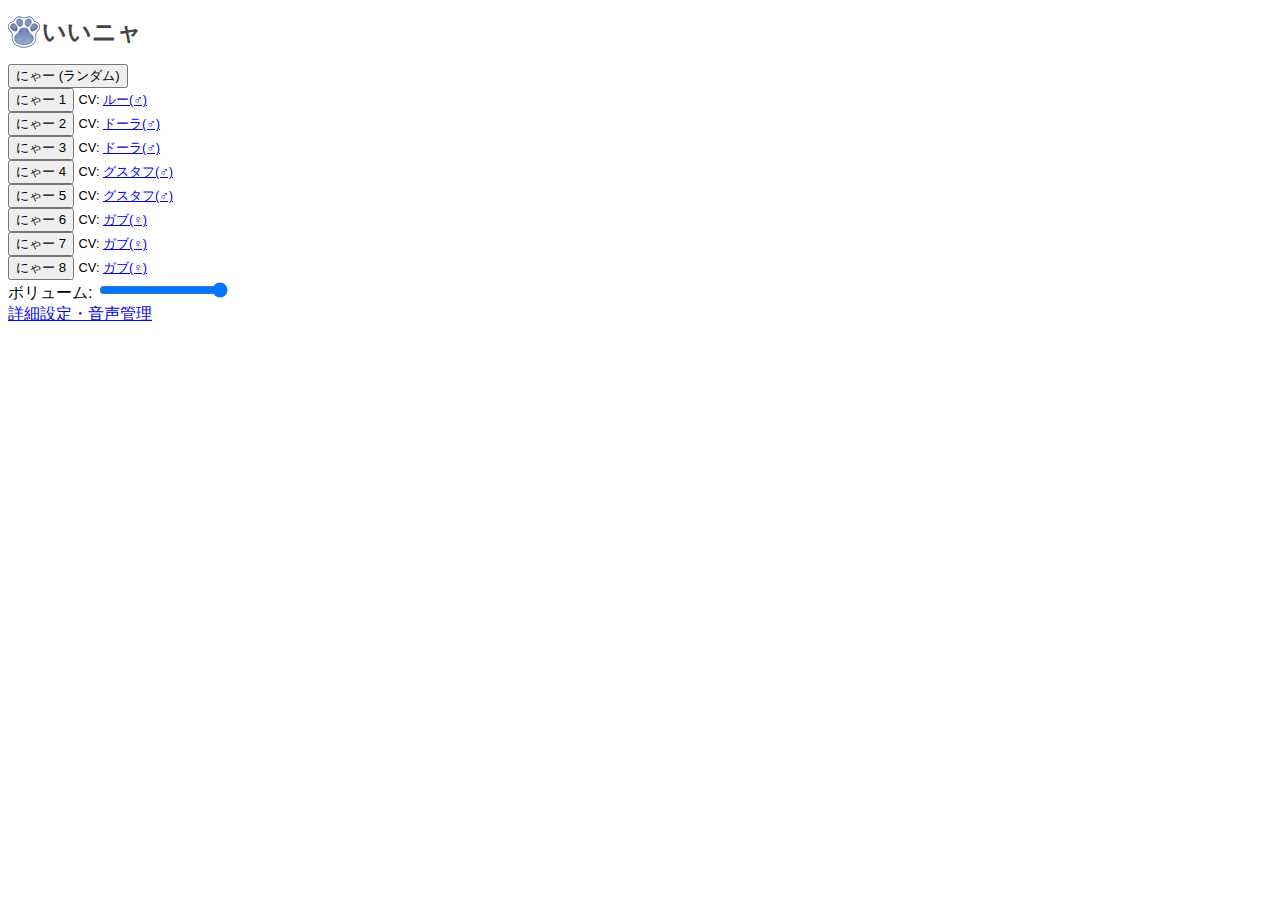
==== index.html @ cde966cf "oops" ====
<!DOCTYPE HTML PUBLIC "-//W3C//DTD HTML 4.01//EN" "http://www.w3.org/TR/html4/strict.dtd">
<html>
	<head>
		<meta http-equiv="Content-Type" content="text/html; charset=utf-8">
		<script type="text/javascript" src="src/sound_effect.js"></script>
		<script type="text/javascript" src="src/player.js"></script>
		<script type="text/javascript" src="src/index.js"></script>
		<link rel="stylesheet" type="text/css" href="style/style.css"/>
		<title>Iinya</title>
	</head>
	<body style="width:320px;" onload="initIndex()">
		<h1>
			いいニャ
		</h1>
		<div>
			<input type="button" value="にゃー (ランダム)" onclick="playSound()"/>
		</div>
		<div>
			<input type="button" value="にゃー 1" onclick="playSoundAt(0)"/>
			<span class="voice_actor">CV: <a href="https://www.facebook.com/RouxTheCat" target="_blank">ルー(♂)</a></span>
		</div>
		<div>
			<input type="button" value="にゃー 2" onclick="playSoundAt(2)"/>
			<span class="voice_actor">CV: <a href="https://www.facebook.com/dora.the.kitten" target="_blank">ドーラ(♂)</a></span>
		</div>
		<div>
			<input type="button" value="にゃー 3" onclick="playSoundAt(1)"/>
			<span class="voice_actor">CV: <a href="https://www.facebook.com/dora.the.kitten" target="_blank">ドーラ(♂)</a></span>
		</div>
		<div>
			<input type="button" value="にゃー 4" onclick="playSoundAt(3)"/>
			<span class="voice_actor">CV: <a href="https://www.facebook.com/gustav.the.cat" target="_blank">グスタフ(♂)</a></span>
		</div>
		<div>
			<input type="button" value="にゃー 5" onclick="playSoundAt(4)"/>
			<span class="voice_actor">CV: <a href="https://www.facebook.com/gustav.the.cat" target="_blank">グスタフ(♂)</a></span>
		</div>
		<div>
			<input type="button" value="にゃー 6" onclick="playSoundAt(5)"/>
			<span class="voice_actor">CV: <a href="https://twitter.com/ntee/status/212974849348485120" target="_blank">ガブ(♀)</a></span>
		</div>
		<div>
			<input type="button" value="にゃー 7" onclick="playSoundAt(6)"/>
			<span class="voice_actor">CV: <a href="https://twitter.com/ntee/status/212974849348485120" target="_blank">ガブ(♀)</a></span>
		</div>
		<div>
			<input type="button" value="にゃー 8" onclick="playSoundAt(7)"/>
			<span class="voice_actor">CV: <a href="https://twitter.com/ntee/status/212974849348485120" target="_blank">ガブ(♀)</a></span>
		</div>
		<div>
			ボリューム: <input type="range" id="masterVolume" min="0" max="100" value="100" />
		</div>
		<div>
			<a href="pref/index.html" target="_blank">詳細設定・音声管理</a>
		</div>
	</body>
</html>
---- style/style.css ----
body {
	font-family:sans-serif;
}
h1 {
	background-image:url(../img/icon32.png);
	background-repeat:no-repeat;
	text-indent:34px;
	line-height:32px;
	height:32px;
	color:#444;
	font-size:24px;
}
h2 {
	color:#444;
	font-size:18px;
}
span.voice_actor {
	font-size:80%;
}
/* Configuration */

/* Audio list */
#audio_list {
	padding:0px;
	margin:0px;
	width:480px;
}
#audio_list li {
	list-style-type:none;
	margin:0px;
	padding:0px;
	position:relative;
	border-top:1px solid #f8f8f8;
	background-color:#f0f0f0;
	border-bottom:1px solid #d8d8d8;
	height:28px;
	clear:left;
}
#audio_list li div.section{
	float:left;
	height:inherit;
	line-height:28px;
}
#audio_list li div.checkSection{
	width:72px;
	text-align:center;
}
#audio_list li div.nameSection{
	width:280px;
}
#audio_list li div.buttonSection{
	width:100px;
	font-size:80%;
	text-align:right;
}
#audio_list li div.section a{
	margin-left:4px;
	height:inherit;
	vertical-align:middle;
}
#audio_list li div.section a img{
	margin-right:4px;
	vertical-align:middle;
}
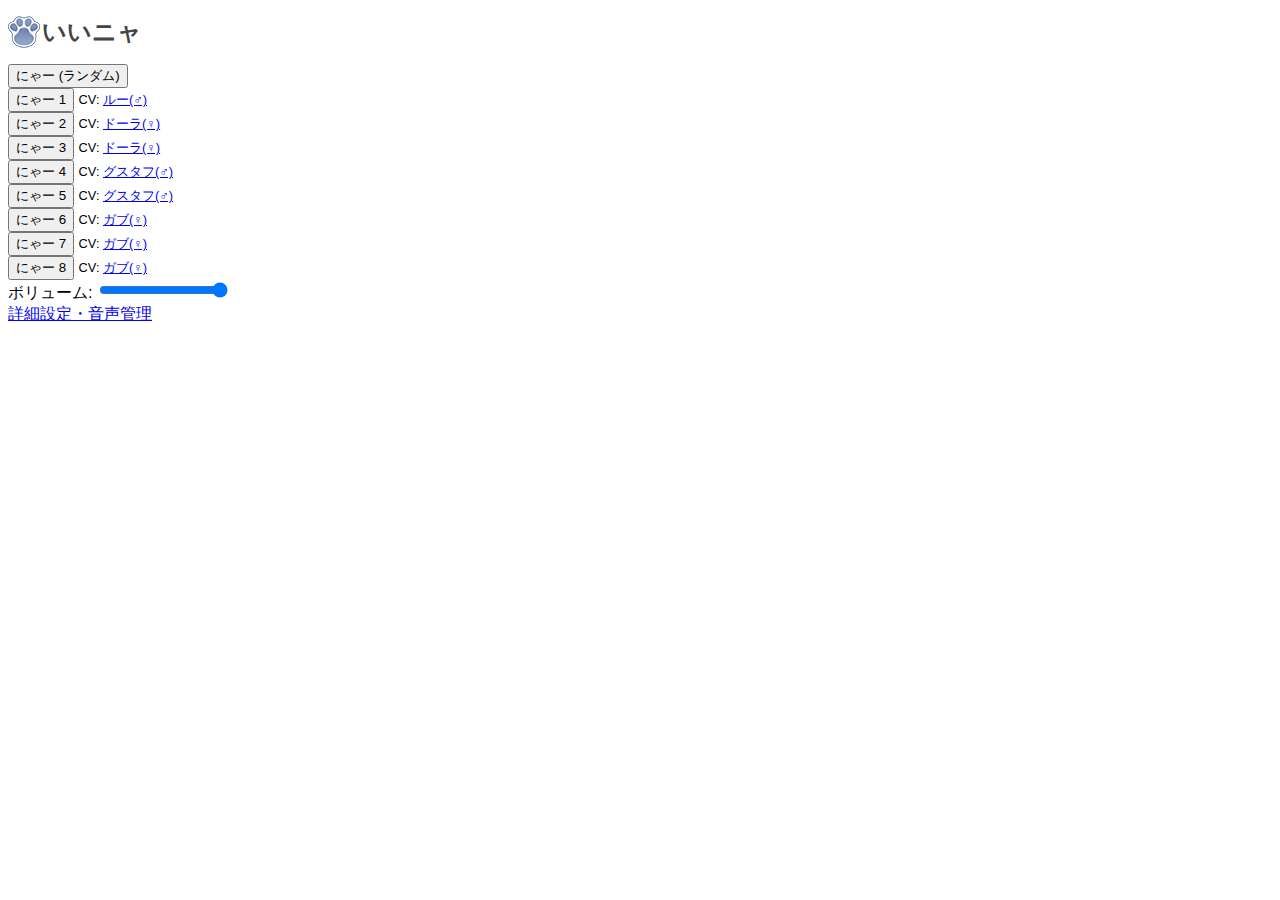
==== commit 4ac00491: "なぜかドーラが男子になっていたので修正" ====
--- a/index.html
+++ b/index.html
@@ -8,43 +8,43 @@
 		<link rel="stylesheet" type="text/css" href="style/style.css"/>
 		<title>Iinya</title>
 	</head>
-	<body style="width:320px;" onload="initIndex()">
+	<body style="width:320px;">
 		<h1>
 			いいニャ
 		</h1>
 		<div>
-			<input type="button" value="にゃー (ランダム)" onclick="playSound()"/>
+			<input type="button" value="にゃー (ランダム)" id="playRandomButton"/>
 		</div>
 		<div>
-			<input type="button" value="にゃー 1" onclick="playSoundAt(0)"/>
+			<input type="button" value="にゃー 1" id="playButton[0]"/>
 			<span class="voice_actor">CV: <a href="https://www.facebook.com/RouxTheCat" target="_blank">ルー(♂)</a></span>
 		</div>
 		<div>
-			<input type="button" value="にゃー 2" onclick="playSoundAt(2)"/>
-			<span class="voice_actor">CV: <a href="https://www.facebook.com/dora.the.kitten" target="_blank">ドーラ(♂)</a></span>
+			<input type="button" value="にゃー 2" id="playButton[2]"/>
+			<span class="voice_actor">CV: <a href="https://www.facebook.com/dora.the.kitten" target="_blank">ドーラ(♀)</a></span>
 		</div>
 		<div>
-			<input type="button" value="にゃー 3" onclick="playSoundAt(1)"/>
-			<span class="voice_actor">CV: <a href="https://www.facebook.com/dora.the.kitten" target="_blank">ドーラ(♂)</a></span>
+			<input type="button" value="にゃー 3" id="playButton[1]"/>
+			<span class="voice_actor">CV: <a href="https://www.facebook.com/dora.the.kitten" target="_blank">ドーラ(♀)</a></span>
 		</div>
 		<div>
-			<input type="button" value="にゃー 4" onclick="playSoundAt(3)"/>
+			<input type="button" value="にゃー 4" id="playButton[3]"/>
 			<span class="voice_actor">CV: <a href="https://www.facebook.com/gustav.the.cat" target="_blank">グスタフ(♂)</a></span>
 		</div>
 		<div>
-			<input type="button" value="にゃー 5" onclick="playSoundAt(4)"/>
+			<input type="button" value="にゃー 5" id="playButton[4]"/>
 			<span class="voice_actor">CV: <a href="https://www.facebook.com/gustav.the.cat" target="_blank">グスタフ(♂)</a></span>
 		</div>
 		<div>
-			<input type="button" value="にゃー 6" onclick="playSoundAt(5)"/>
+			<input type="button" value="にゃー 6" id="playButton[5]"/>
 			<span class="voice_actor">CV: <a href="https://twitter.com/ntee/status/212974849348485120" target="_blank">ガブ(♀)</a></span>
 		</div>
 		<div>
-			<input type="button" value="にゃー 7" onclick="playSoundAt(6)"/>
+			<input type="button" value="にゃー 7" id="playButton[6]"/>
 			<span class="voice_actor">CV: <a href="https://twitter.com/ntee/status/212974849348485120" target="_blank">ガブ(♀)</a></span>
 		</div>
 		<div>
-			<input type="button" value="にゃー 8" onclick="playSoundAt(7)"/>
+			<input type="button" value="にゃー 8" id="playButton[7]"/>
 			<span class="voice_actor">CV: <a href="https://twitter.com/ntee/status/212974849348485120" target="_blank">ガブ(♀)</a></span>
 		</div>
 		<div>
--- a/style/style.css
+++ b/style/style.css
@@ -1,3 +1,9 @@
+/* reset */
+h2, h3, p, ul, li {
+	margin:0px;
+	padding:0px;
+
+}
 body {
 	font-family:sans-serif;
 }
@@ -14,21 +20,35 @@
 	color:#444;
 	font-size:18px;
 }
+h3 {
+	color:#444;
+	font-size:16px;
+}
+p {
+	color:#444;
+	font-size:80%;
+}
 span.voice_actor {
 	font-size:80%;
 }
 /* Configuration */
+div.configSection {
+	border: 2px solid #8af;
+	border-radius:8px;
+	margin-bottom:8px;
+	padding:4px;
+	width:520px;
+	-webkit-box-shadow: 1px 1px 2px rgba(0,0,0,0.3);
+}
 
 /* Audio list */
 #audio_list {
-	padding:0px;
-	margin:0px;
 	width:480px;
+	margin-left:6px;
+	margin-bottom:6px;
 }
 #audio_list li {
 	list-style-type:none;
-	margin:0px;
-	padding:0px;
 	position:relative;
 	border-top:1px solid #f8f8f8;
 	background-color:#f0f0f0;
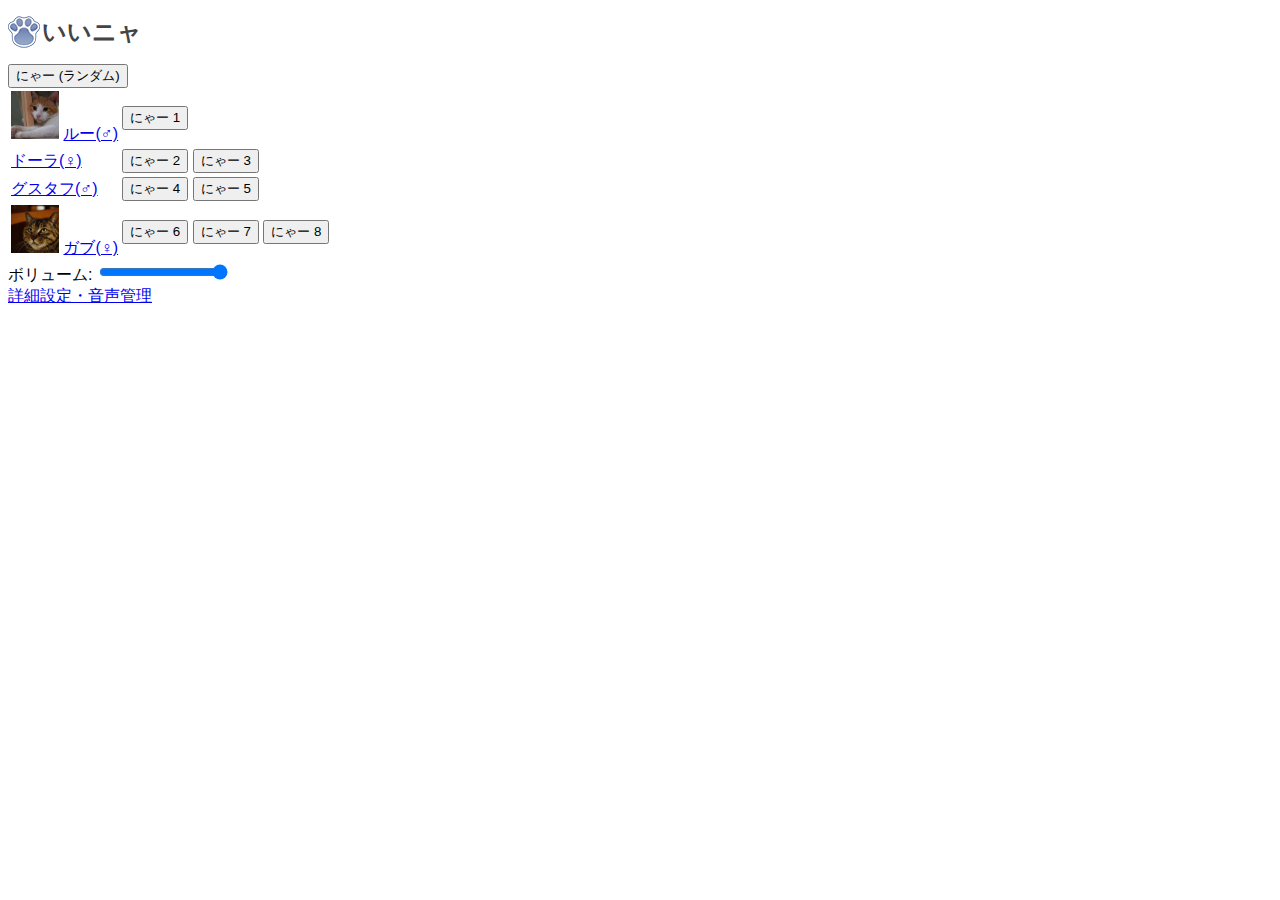
==== commit a780e51e: "猫テーブル" ====
--- a/index.html
+++ b/index.html
@@ -8,45 +8,57 @@
 		<link rel="stylesheet" type="text/css" href="style/style.css"/>
 		<title>Iinya</title>
 	</head>
-	<body style="width:320px;">
+	<body style="width:480px;" onload="initIndex()">
 		<h1>
 			いいニャ
 		</h1>
 		<div>
-			<input type="button" value="にゃー (ランダム)" id="playRandomButton"/>
+			<input type="button" value="にゃー (ランダム)" onclick="playSound()"/>
 		</div>
-		<div>
-			<input type="button" value="にゃー 1" id="playButton[0]"/>
-			<span class="voice_actor">CV: <a href="https://www.facebook.com/RouxTheCat" target="_blank">ルー(♂)</a></span>
-		</div>
-		<div>
-			<input type="button" value="にゃー 2" id="playButton[2]"/>
-			<span class="voice_actor">CV: <a href="https://www.facebook.com/dora.the.kitten" target="_blank">ドーラ(♀)</a></span>
-		</div>
-		<div>
-			<input type="button" value="にゃー 3" id="playButton[1]"/>
-			<span class="voice_actor">CV: <a href="https://www.facebook.com/dora.the.kitten" target="_blank">ドーラ(♀)</a></span>
-		</div>
-		<div>
-			<input type="button" value="にゃー 4" id="playButton[3]"/>
-			<span class="voice_actor">CV: <a href="https://www.facebook.com/gustav.the.cat" target="_blank">グスタフ(♂)</a></span>
-		</div>
-		<div>
-			<input type="button" value="にゃー 5" id="playButton[4]"/>
-			<span class="voice_actor">CV: <a href="https://www.facebook.com/gustav.the.cat" target="_blank">グスタフ(♂)</a></span>
-		</div>
-		<div>
-			<input type="button" value="にゃー 6" id="playButton[5]"/>
-			<span class="voice_actor">CV: <a href="https://twitter.com/ntee/status/212974849348485120" target="_blank">ガブ(♀)</a></span>
-		</div>
-		<div>
-			<input type="button" value="にゃー 7" id="playButton[6]"/>
-			<span class="voice_actor">CV: <a href="https://twitter.com/ntee/status/212974849348485120" target="_blank">ガブ(♀)</a></span>
-		</div>
-		<div>
-			<input type="button" value="にゃー 8" id="playButton[7]"/>
-			<span class="voice_actor">CV: <a href="https://twitter.com/ntee/status/212974849348485120" target="_blank">ガブ(♀)</a></span>
-		</div>
+		<table class="profiles">
+			<!-- Roux -->
+			<tr>
+				<td class="profile">
+					<img src="img/profile/roux.jpg" style="width:48px;height:48px;"/>
+					<a href="https://www.facebook.com/RouxTheCat" target="_blank">ルー(♂)</a>
+				</td>
+				<td class="voices">
+					<input type="button" value="にゃー 1" onclick="playSoundAt(0)"/>
+				</td>
+			</tr>
+			<!-- Dora -->
+			<tr>
+				<td class="profile">
+					<a href="https://www.facebook.com/dora.the.kitten" target="_blank">ドーラ(♀)</a>
+				</td>
+				<td class="voices">
+					<input type="button" value="にゃー 2" onclick="playSoundAt(1)"/>
+					<input type="button" value="にゃー 3" onclick="playSoundAt(2)"/>
+				</td>
+			</tr>
+			<!-- Gustav -->
+			<tr>
+				<td class="profile">
+					<a href="https://www.facebook.com/gustav.the.cat" target="_blank">グスタフ(♂)</a>
+				</td>
+				<td class="voices">
+					<input type="button" value="にゃー 4" onclick="playSoundAt(3)"/>
+					<input type="button" value="にゃー 5" onclick="playSoundAt(4)"/>
+				</td>
+			</tr>
+			<!-- Gabu -->
+			<tr>
+				<td class="profile">
+					<img src="img/profile/gabu.jpg" style="width:48px;height:48px;"/>
+					<a href="https://twitter.com/ntee/status/212974849348485120" target="_blank">ガブ(♀)</a>
+				</td>
+				<td class="voices">
+					<input type="button" value="にゃー 6" onclick="playSoundAt(5)"/>
+					<input type="button" value="にゃー 7" onclick="playSoundAt(6)"/>
+					<input type="button" value="にゃー 8" onclick="playSoundAt(7)"/>
+				</td>
+			</tr>
+		</table>
 		<div>
 			ボリューム: <input type="range" id="masterVolume" min="0" max="100" value="100" />
 		</div>
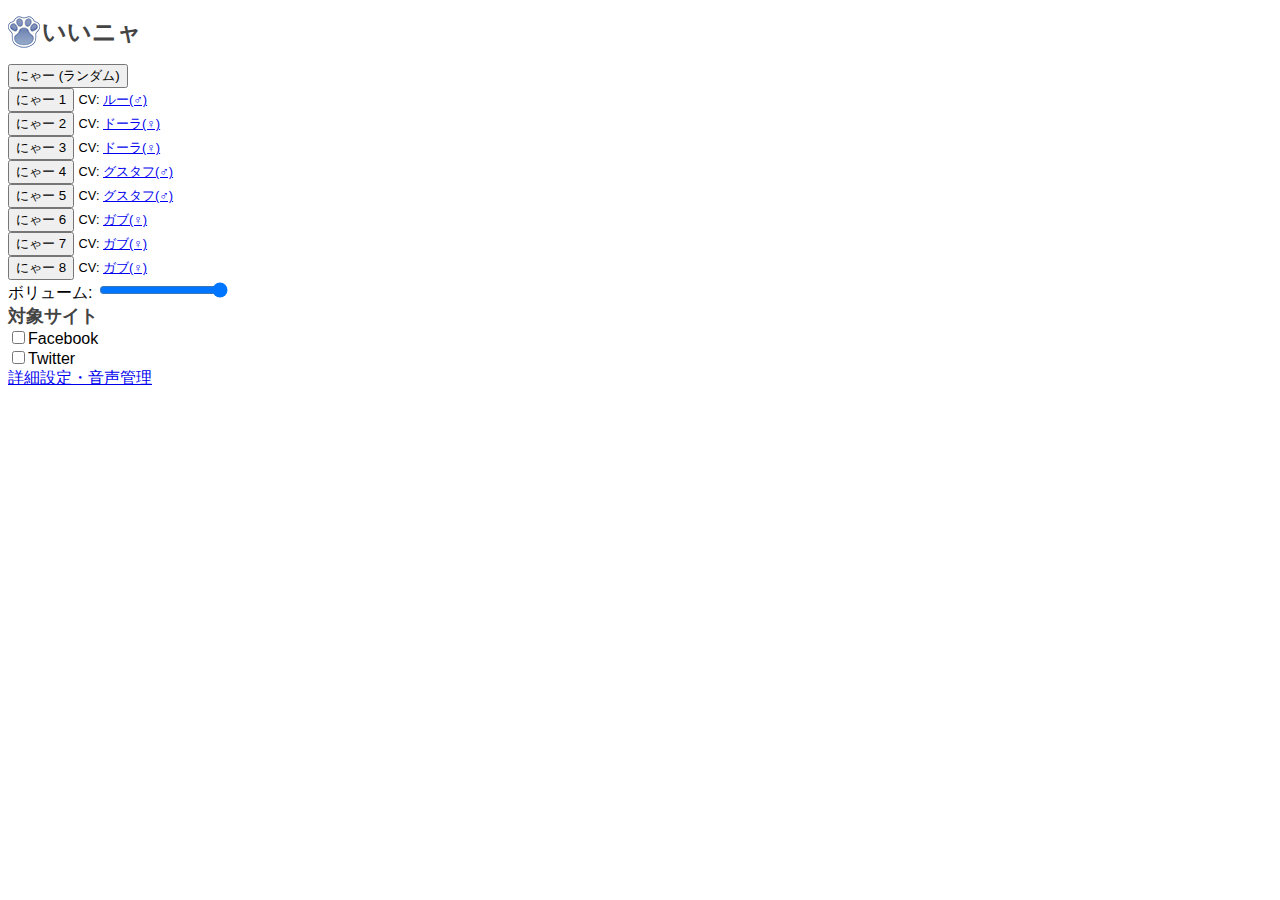
==== commit 2dba87e4: "Add config checkboxes" ====
--- a/index.html
+++ b/index.html
@@ -8,59 +8,56 @@
 		<link rel="stylesheet" type="text/css" href="style/style.css"/>
 		<title>Iinya</title>
 	</head>
-	<body style="width:480px;" onload="initIndex()">
+	<body style="width:320px;">
 		<h1>
 			いいニャ
 		</h1>
 		<div>
-			<input type="button" value="にゃー (ランダム)" onclick="playSound()"/>
+			<input type="button" value="にゃー (ランダム)" id="playRandomButton"/>
 		</div>
-		<table class="profiles">
-			<!-- Roux -->
-			<tr>
-				<td class="profile">
-					<img src="img/profile/roux.jpg" style="width:48px;height:48px;"/>
-					<a href="https://www.facebook.com/RouxTheCat" target="_blank">ルー(♂)</a>
-				</td>
-				<td class="voices">
-					<input type="button" value="にゃー 1" onclick="playSoundAt(0)"/>
-				</td>
-			</tr>
-			<!-- Dora -->
-			<tr>
-				<td class="profile">
-					<a href="https://www.facebook.com/dora.the.kitten" target="_blank">ドーラ(♀)</a>
-				</td>
-				<td class="voices">
-					<input type="button" value="にゃー 2" onclick="playSoundAt(1)"/>
-					<input type="button" value="にゃー 3" onclick="playSoundAt(2)"/>
-				</td>
-			</tr>
-			<!-- Gustav -->
-			<tr>
-				<td class="profile">
-					<a href="https://www.facebook.com/gustav.the.cat" target="_blank">グスタフ(♂)</a>
-				</td>
-				<td class="voices">
-					<input type="button" value="にゃー 4" onclick="playSoundAt(3)"/>
-					<input type="button" value="にゃー 5" onclick="playSoundAt(4)"/>
-				</td>
-			</tr>
-			<!-- Gabu -->
-			<tr>
-				<td class="profile">
-					<img src="img/profile/gabu.jpg" style="width:48px;height:48px;"/>
-					<a href="https://twitter.com/ntee/status/212974849348485120" target="_blank">ガブ(♀)</a>
-				</td>
-				<td class="voices">
-					<input type="button" value="にゃー 6" onclick="playSoundAt(5)"/>
-					<input type="button" value="にゃー 7" onclick="playSoundAt(6)"/>
-					<input type="button" value="にゃー 8" onclick="playSoundAt(7)"/>
-				</td>
-			</tr>
-		</table>
+		<div>
+			<input type="button" value="にゃー 1" id="playButton[0]"/>
+			<span class="voice_actor">CV: <a href="https://www.facebook.com/RouxTheCat" target="_blank">ルー(♂)</a></span>
+		</div>
+		<div>
+			<input type="button" value="にゃー 2" id="playButton[2]"/>
+			<span class="voice_actor">CV: <a href="https://www.facebook.com/dora.the.kitten" target="_blank">ドーラ(♀)</a></span>
+		</div>
+		<div>
+			<input type="button" value="にゃー 3" id="playButton[1]"/>
+			<span class="voice_actor">CV: <a href="https://www.facebook.com/dora.the.kitten" target="_blank">ドーラ(♀)</a></span>
+		</div>
+		<div>
+			<input type="button" value="にゃー 4" id="playButton[3]"/>
+			<span class="voice_actor">CV: <a href="https://www.facebook.com/gustav.the.cat" target="_blank">グスタフ(♂)</a></span>
+		</div>
+		<div>
+			<input type="button" value="にゃー 5" id="playButton[4]"/>
+			<span class="voice_actor">CV: <a href="https://www.facebook.com/gustav.the.cat" target="_blank">グスタフ(♂)</a></span>
+		</div>
+		<div>
+			<input type="button" value="にゃー 6" id="playButton[5]"/>
+			<span class="voice_actor">CV: <a href="https://twitter.com/ntee/status/212974849348485120" target="_blank">ガブ(♀)</a></span>
+		</div>
+		<div>
+			<input type="button" value="にゃー 7" id="playButton[6]"/>
+			<span class="voice_actor">CV: <a href="https://twitter.com/ntee/status/212974849348485120" target="_blank">ガブ(♀)</a></span>
+		</div>
+		<div>
+			<input type="button" value="にゃー 8" id="playButton[7]"/>
+			<span class="voice_actor">CV: <a href="https://twitter.com/ntee/status/212974849348485120" target="_blank">ガブ(♀)</a></span>
+		</div>
 		<div>
 			ボリューム: <input type="range" id="masterVolume" min="0" max="100" value="100" />
+		</div>
+		<div>
+			<h2>対象サイト</h2>
+			<ul>
+				<input type="checkbox" id="enabled_facebook"/><label for="enabled_facebook">Facebook</label>
+			</ul>
+			<ul>
+				<input type="checkbox" id="enabled_twitter"/><label for="enabled_twitter">Twitter</label>
+			</ul>
 		</div>
 		<div>
 			<a href="pref/index.html" target="_blank">詳細設定・音声管理</a>
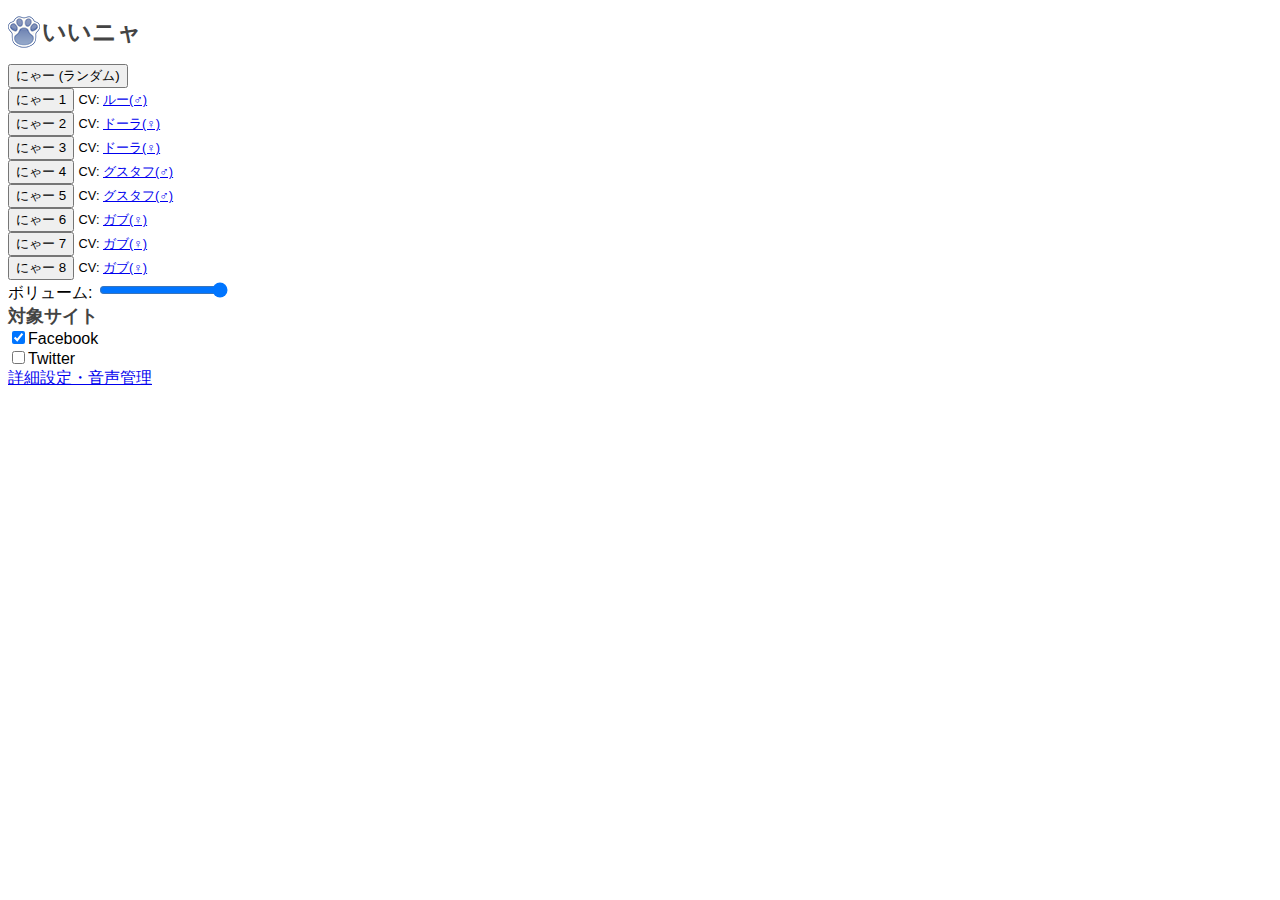
==== commit 18c5a680: "Twitterサポート完了" ====
--- a/index.html
+++ b/index.html
@@ -53,10 +53,10 @@
 		<div>
 			<h2>対象サイト</h2>
 			<ul>
-				<input type="checkbox" id="enabled_facebook"/><label for="enabled_facebook">Facebook</label>
+				<input type="checkbox" id="enable_facebook"/><label for="enable_facebook">Facebook</label>
 			</ul>
 			<ul>
-				<input type="checkbox" id="enabled_twitter"/><label for="enabled_twitter">Twitter</label>
+				<input type="checkbox" id="enable_twitter"/><label for="enable_twitter">Twitter</label>
 			</ul>
 		</div>
 		<div>
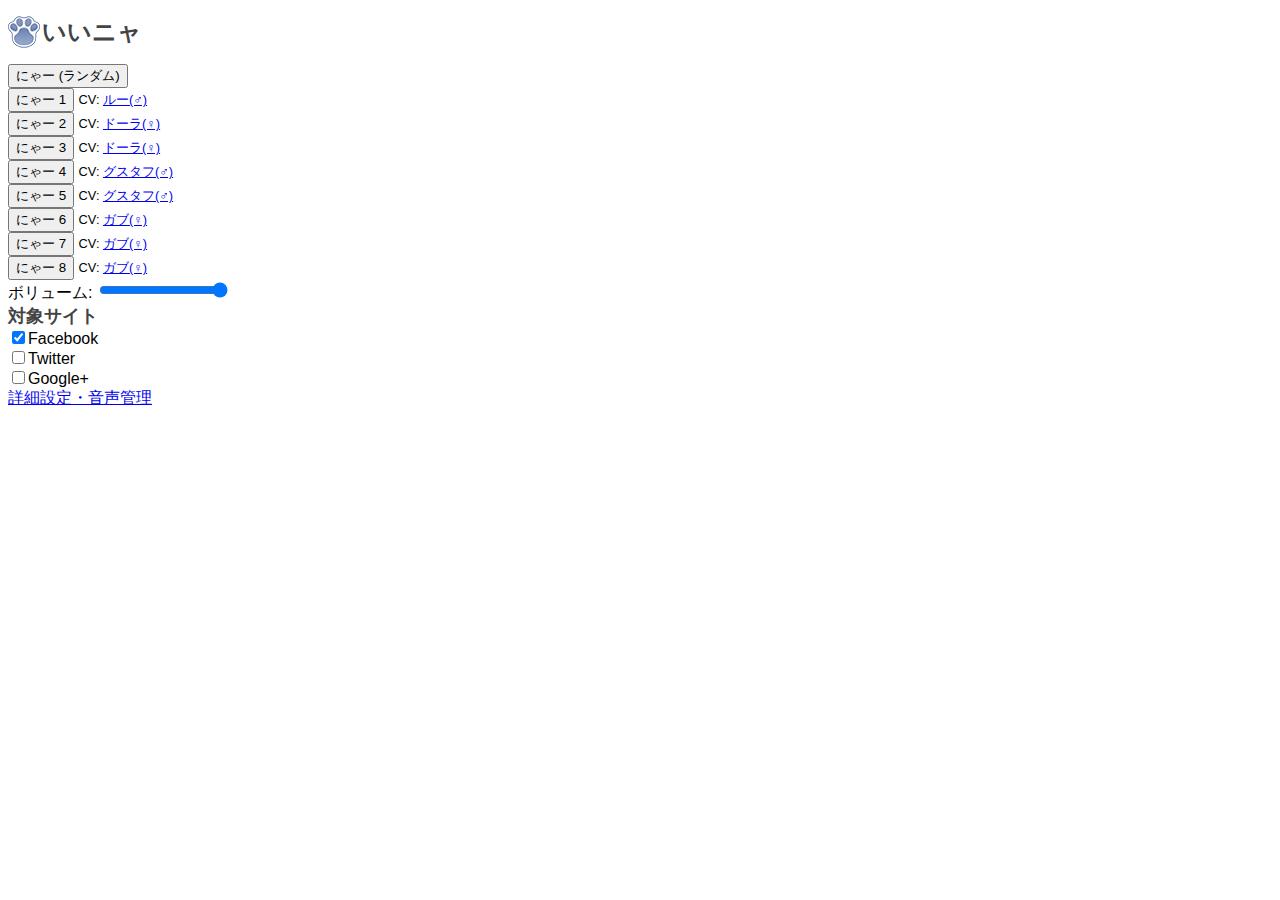
==== commit 7d59951a: "Support Google+" ====
--- a/index.html
+++ b/index.html
@@ -58,6 +58,9 @@
 			<ul>
 				<input type="checkbox" id="enable_twitter"/><label for="enable_twitter">Twitter</label>
 			</ul>
+			<ul>
+				<input type="checkbox" id="enable_googleplus"/><label for="enable_googleplus">Google+</label>
+			</ul>
 		</div>
 		<div>
 			<a href="pref/index.html" target="_blank">詳細設定・音声管理</a>
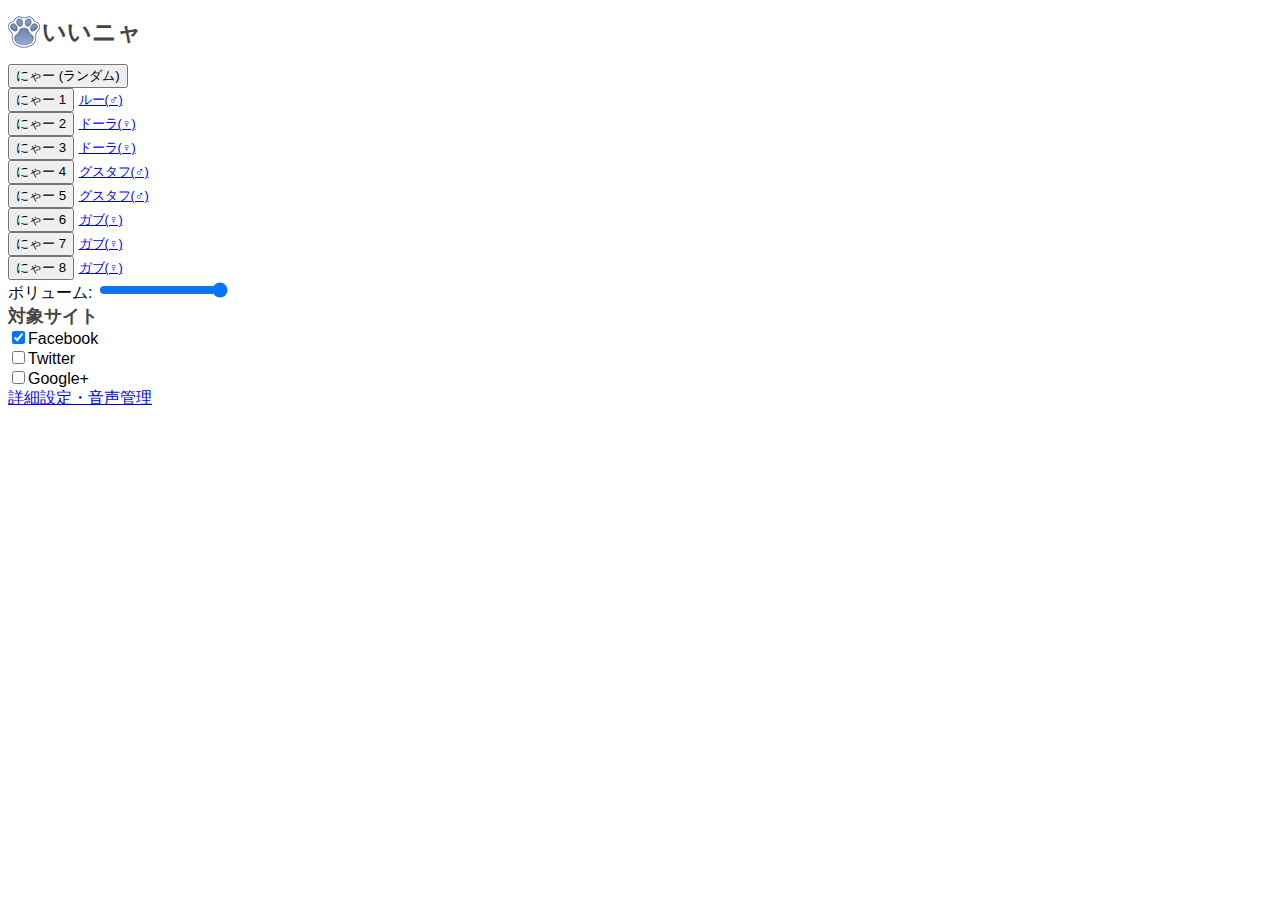
==== commit 7bc6141d: "Localize index.html (popup)" ====
--- a/index.html
+++ b/index.html
@@ -5,53 +5,54 @@
 		<script type="text/javascript" src="src/sound_effect.js"></script>
 		<script type="text/javascript" src="src/player.js"></script>
 		<script type="text/javascript" src="src/index.js"></script>
+		<script type="text/javascript" src="src/i18n.js"></script>
 		<link rel="stylesheet" type="text/css" href="style/style.css"/>
 		<title>Iinya</title>
 	</head>
 	<body style="width:320px;">
-		<h1>
+		<h1 class="iinya_localize_extTitle">
 			いいニャ
 		</h1>
 		<div>
-			<input type="button" value="にゃー (ランダム)" id="playRandomButton"/>
+			<input type="button" value="にゃー (ランダム)" id="playRandomButton" class="iinya_localize_randomMeow"/>
 		</div>
 		<div>
-			<input type="button" value="にゃー 1" id="playButton[0]"/>
-			<span class="voice_actor">CV: <a href="https://www.facebook.com/RouxTheCat" target="_blank">ルー(♂)</a></span>
+			<input type="button" value="にゃー 1" id="playButton[0]" class="iinya_localize_meow1"/>
+			<span class="voice_actor"><a href="https://www.facebook.com/RouxTheCat" target="_blank" class="iinya_localize_roux">ルー(♂)</a></span>
 		</div>
 		<div>
-			<input type="button" value="にゃー 2" id="playButton[2]"/>
-			<span class="voice_actor">CV: <a href="https://www.facebook.com/dora.the.kitten" target="_blank">ドーラ(♀)</a></span>
+			<input type="button" value="にゃー 2" id="playButton[2]" class="iinya_localize_meow2"/>
+			<span class="voice_actor"><a href="https://www.facebook.com/dora.the.kitten" target="_blank" class="iinya_localize_dora">ドーラ(♀)</a></span>
 		</div>
 		<div>
-			<input type="button" value="にゃー 3" id="playButton[1]"/>
-			<span class="voice_actor">CV: <a href="https://www.facebook.com/dora.the.kitten" target="_blank">ドーラ(♀)</a></span>
+			<input type="button" value="にゃー 3" id="playButton[1]" class="iinya_localize_meow3"/>
+			<span class="voice_actor"><a href="https://www.facebook.com/dora.the.kitten" target="_blank" class="iinya_localize_dora">ドーラ(♀)</a></span>
 		</div>
 		<div>
-			<input type="button" value="にゃー 4" id="playButton[3]"/>
-			<span class="voice_actor">CV: <a href="https://www.facebook.com/gustav.the.cat" target="_blank">グスタフ(♂)</a></span>
+			<input type="button" value="にゃー 4" id="playButton[3]" class="iinya_localize_meow4"/>
+			<span class="voice_actor"><a href="https://www.facebook.com/gustav.the.cat" target="_blank" class="iinya_localize_gustav">グスタフ(♂)</a></span>
 		</div>
 		<div>
-			<input type="button" value="にゃー 5" id="playButton[4]"/>
-			<span class="voice_actor">CV: <a href="https://www.facebook.com/gustav.the.cat" target="_blank">グスタフ(♂)</a></span>
+			<input type="button" value="にゃー 5" id="playButton[4]" class="iinya_localize_meow5"/>
+			<span class="voice_actor"><a href="https://www.facebook.com/gustav.the.cat" target="_blank" class="iinya_localize_gustav">グスタフ(♂)</a></span>
 		</div>
 		<div>
-			<input type="button" value="にゃー 6" id="playButton[5]"/>
-			<span class="voice_actor">CV: <a href="https://twitter.com/ntee/status/212974849348485120" target="_blank">ガブ(♀)</a></span>
+			<input type="button" value="にゃー 6" id="playButton[5]" class="iinya_localize_meow6"/>
+			<span class="voice_actor"><a href="https://twitter.com/ntee/status/212974849348485120" target="_blank" class="iinya_localize_gabu">ガブ(♀)</a></span>
 		</div>
 		<div>
-			<input type="button" value="にゃー 7" id="playButton[6]"/>
-			<span class="voice_actor">CV: <a href="https://twitter.com/ntee/status/212974849348485120" target="_blank">ガブ(♀)</a></span>
+			<input type="button" value="にゃー 7" id="playButton[6]" class="iinya_localize_meow7"/>
+			<span class="voice_actor"><a href="https://twitter.com/ntee/status/212974849348485120" target="_blank" class="iinya_localize_gabu">ガブ(♀)</a></span>
 		</div>
 		<div>
-			<input type="button" value="にゃー 8" id="playButton[7]"/>
-			<span class="voice_actor">CV: <a href="https://twitter.com/ntee/status/212974849348485120" target="_blank">ガブ(♀)</a></span>
+			<input type="button" value="にゃー 8" id="playButton[7]" class="iinya_localize_meow8"/>
+			<span class="voice_actor"><a href="https://twitter.com/ntee/status/212974849348485120" target="_blank" class="iinya_localize_gabu">ガブ(♀)</a></span>
 		</div>
 		<div>
-			ボリューム: <input type="range" id="masterVolume" min="0" max="100" value="100" />
+			<span class="iinya_localize_volume">ボリューム</span>: <input type="range" id="masterVolume" min="0" max="100" value="100" />
 		</div>
 		<div>
-			<h2>対象サイト</h2>
+			<h2 class="iinya_localize_targetSites">対象サイト</h2>
 			<ul>
 				<input type="checkbox" id="enable_facebook"/><label for="enable_facebook">Facebook</label>
 			</ul>
@@ -63,7 +64,7 @@
 			</ul>
 		</div>
 		<div>
-			<a href="pref/index.html" target="_blank">詳細設定・音声管理</a>
+			<a href="pref/index.html" target="_blank" class="iinya_localize_advancedConfig">詳細設定・音声管理</a>
 		</div>
 	</body>
 </html>
